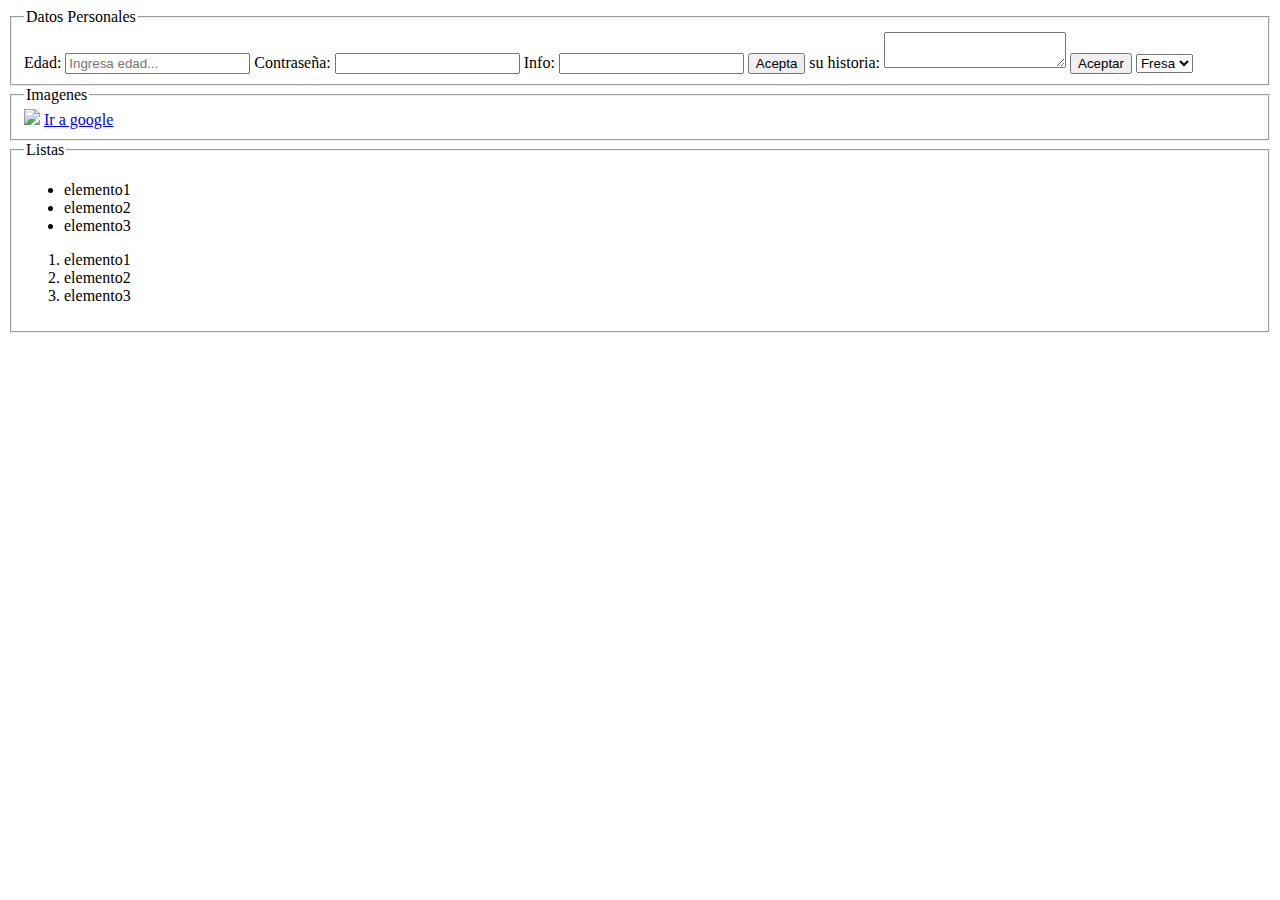
==== TitulosTextoListas.html @ b892a733 "primeras practicas de HTML" ====
<!DOCTYPE html>
<html>
    <head>

    </head>
    <body>
        <form>
            <fieldset>
                <legend> Datos Personales</legend>
                <label>Edad: </label>
                <input type="number" placeholder="Ingresa edad...">
                <label>Contraseña: </label>
                <input type="paswword">
                <label>Info: </label>
                <input type="text"/>
                <input type="submit" value="Acepta"/>
                <label>su historia: </label>
                <textarea></textarea>
                <button>Aceptar</button>
                <select>
                    <option value="fresa">
                        Fresa
                    </option>
                    <option value="mora">Mora</option>
                </select>
            </fieldset>

            <fieldset>
                <legend>Imagenes</legend>
                <img src="https://media.licdn.com/dms/image/C560BAQHMnA03XDdf3w/company-logo_200_200/0/1519855918965?e=2147483647&v=beta&t=J3kUMZwIphc90TFKH5oOO9Sa9K59fimgJf-s_okU3zs"/>
                <a href="https://www.google.com">Ir a google</a>
            </fieldset>
            <fieldset>
                <legend>Listas</legend>
                <ul>
                    <li>elemento1</li>
                    <li>elemento2</li>
                    <li>elemento3</li>
                </ul>
                <ol>
                    <li>elemento1</li>
                    <li>elemento2</li>
                    <li>elemento3</li>
                </ol>
            </fieldset>
        </form>
    </body>
</html>
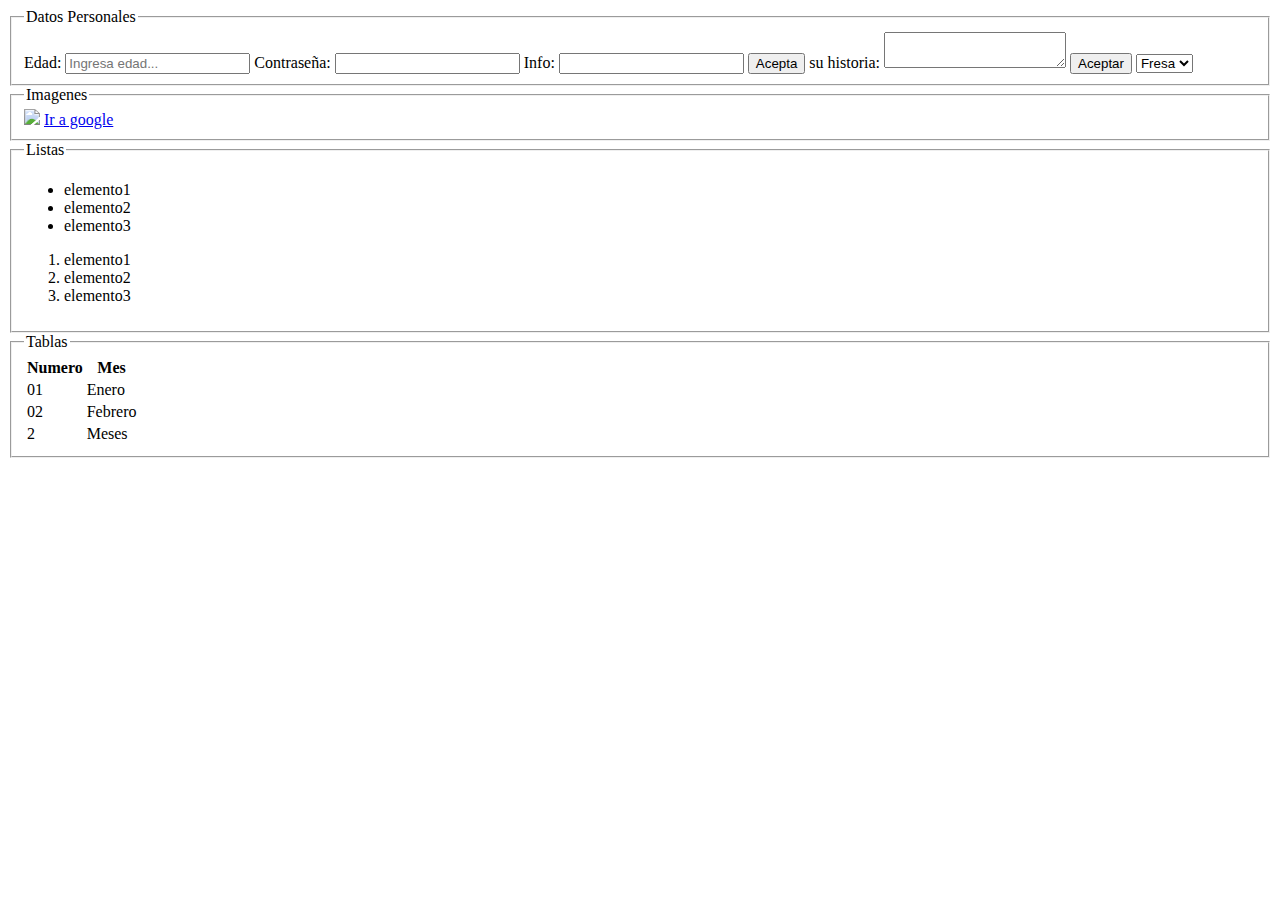
==== commit 39b93202: "Se terminan los ejercicios de etiquetas" ====
--- a/TitulosTextoListas.html
+++ b/TitulosTextoListas.html
@@ -18,9 +18,7 @@
                 <textarea></textarea>
                 <button>Aceptar</button>
                 <select>
-                    <option value="fresa">
-                        Fresa
-                    </option>
+                    <option value="fresa">Fresa</option>
                     <option value="mora">Mora</option>
                 </select>
             </fieldset>
@@ -43,6 +41,33 @@
                     <li>elemento3</li>
                 </ol>
             </fieldset>
+            <fieldset>
+                <legend>Tablas</legend>
+                <table>
+                    <thead>
+                        <tr>
+                            <th>Numero</th>
+                            <th>Mes</th>
+                        </tr>
+                    </thead>
+                    <tbody>
+                        <tr>
+                            <td>01</td>
+                            <td>Enero</td>
+                        </tr>
+                        <tr>
+                            <td>02</td>
+                            <td>Febrero</td>
+                        </tr>
+                    </tbody>
+                    <tfoot>
+                        <tr>
+                            <td>2</td>
+                            <td>Meses</td>
+                        </tr>
+                    </tfoot>
+                </table>
+            </fieldset>
         </form>
     </body>
 </html>